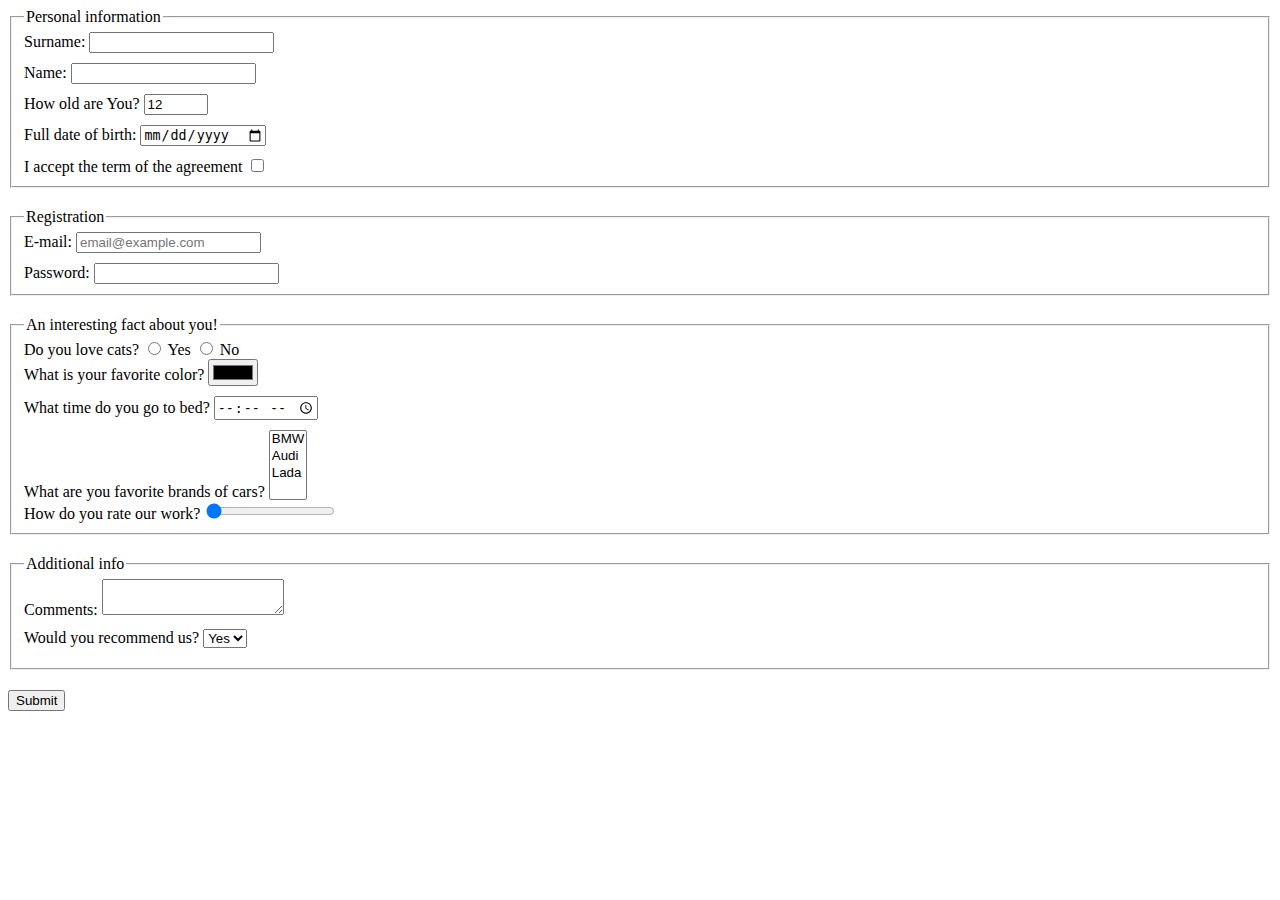
==== src/index.html @ 8eecc124 "Solution" ====
<!doctype html>
<html lang="en">
<head>
  <meta charset="UTF-8">
  <meta name="viewport"
        content="width=device-width,
          user-scalable=no,
          initial-scale=1.0,
          maximum-scale=1.0,
          minimum-scale=1.0">
  <meta http-equiv="X-UA-Compatible" content="ie=edge">
  <title>Document</title>
  <link rel="stylesheet" href="./style.css">
</head>
<body>
  <form action="https://mate-academy-form-lesson.herokuapp.com/create-application" method="POST" onsubmit="onSubmit(event)">
    <fieldset class="block-field">
      <legend>Personal information</legend>
    <label>Surname:
    <input type="text" name="surname" autocomplete="off">
    </label>
    <label>
      Name:
    <input type="text" name="name" autocomplete="off">
    </label>
    <label>
    How old are You?
    <input name="age" type="number" min="1" max="100" data-qa="field-value" value="12">
    </label>
    <label>
      Full date of birth:
      <input type="date" name="b-Day">
    </label>
    <label>
        I accept the term of the agreement
        <input type="checkbox" name="checkbox">
        </label>
  </fieldset>
  <fieldset class="block-field">
    <legend>Registration</legend>
    <label>
      E-mail:
      <input type="email" name="e-mail" placeholder="email@example.com" data-qa="field-placeholder">
    </label>
    <label>
      Password:
      <input type="password" name="password">
    </label>
  </fieldset>
  <fieldset class="block-field">
  <legend>An interesting fact about you!</legend>
    Do you love cats?
    <label class="inline-oriented"><input type="radio" name="radio" value="Yes"> Yes</label>
    <label class="inline-oriented"><input type="radio" name="radio" value="No"> No</label>
    <label>
      What is your favorite color?
      <input type="color" name="color">
    </label>
    <label>
      What time do you go to bed?
      <input type="time" name="time">
    </label>
    <label>
      What are you favorite brands of cars?
      <select name="brand-car" size="4">
          <option value="BMW">
              BMW
            </option>
            <option value="Audi">
                Audi
              </option>
            <option value="Lada">
                Lada
              </option>
      </select>
      <label>
        How do you rate our work?
        <input type="range" name="work-rate" value="0">
      </label>
    </label>
  </fieldset>
  <fieldset>
    <legend>Additional info</legend>
    <label>
      Comments:
      <textarea></textarea>
    </label>
    <label>
      Would you recommend us?
      <select name="recommend">
          <option value="Yes">
            Yes
          </option>
          <option value="No">
            No
          </option>
        </select>
    </label>
  </fieldset>
  <button type="submit">Submit</button>
  </form>
</body>
</html>
---- src/style.css ----
.block-field {
  margin-bottom: 20px;
}

label {
  margin-bottom: 10px;
  display: block;
}

.inline-oriented {
  display: inline;
}

.block-field :last-child {
  margin-bottom: 0;
}

button {
  margin-top: 20px;
}
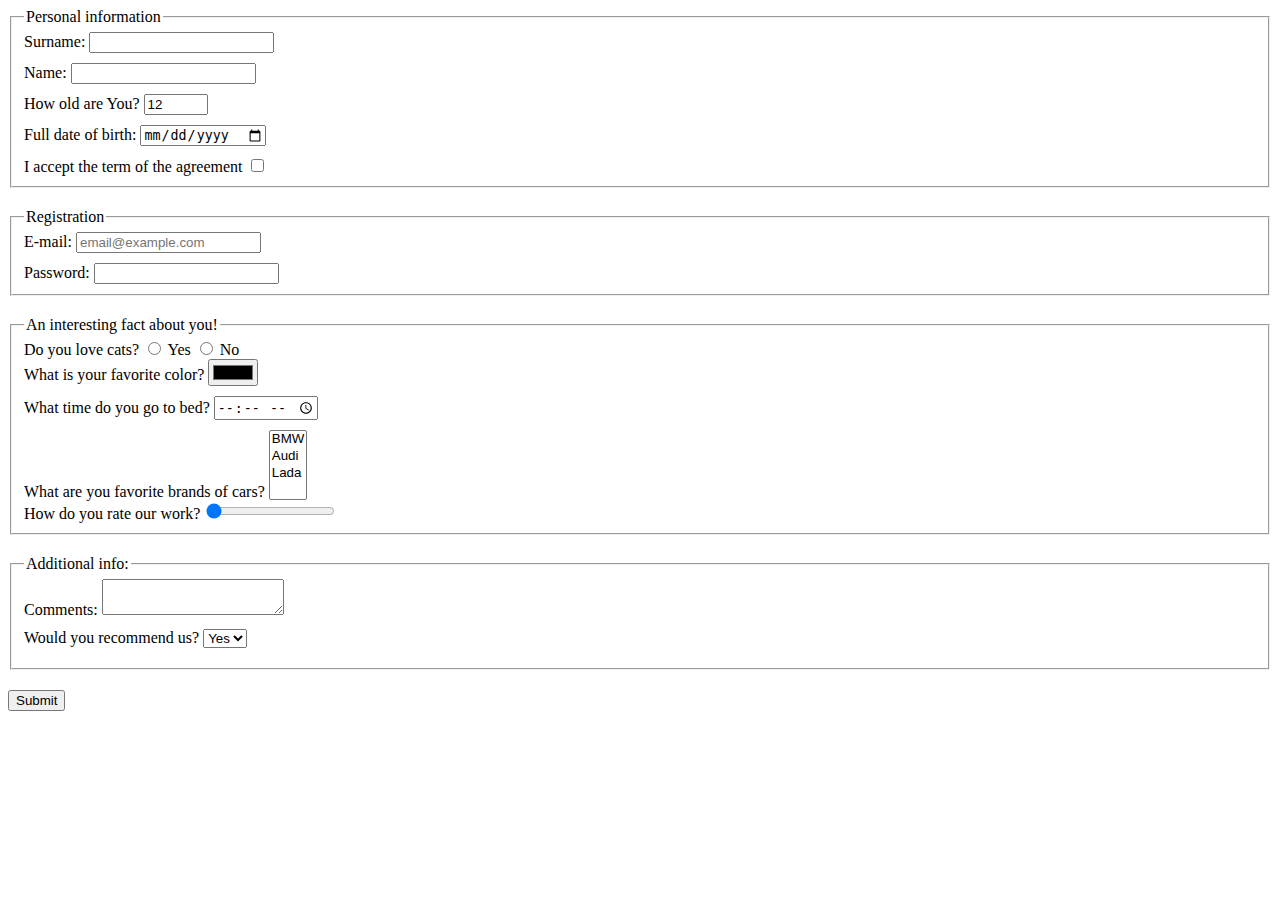
==== commit 7f887895: "Solution" ====
--- a/src/index.html
+++ b/src/index.html
@@ -1,7 +1,7 @@
 <!doctype html>
 <html lang="en">
 <head>
-  <meta charset="UTF-8">
+   <meta charset="UTF-8">
   <meta name="viewport"
         content="width=device-width,
           user-scalable=no,
@@ -80,7 +80,7 @@
     </label>
   </fieldset>
   <fieldset>
-    <legend>Additional info</legend>
+    <legend>Additional info:</legend>
     <label>
       Comments:
       <textarea></textarea>
@@ -88,10 +88,10 @@
     <label>
       Would you recommend us?
       <select name="recommend">
-          <option value="Yes">
+          <option value="yes">
             Yes
           </option>
-          <option value="No">
+          <option value="no">
             No
           </option>
         </select>
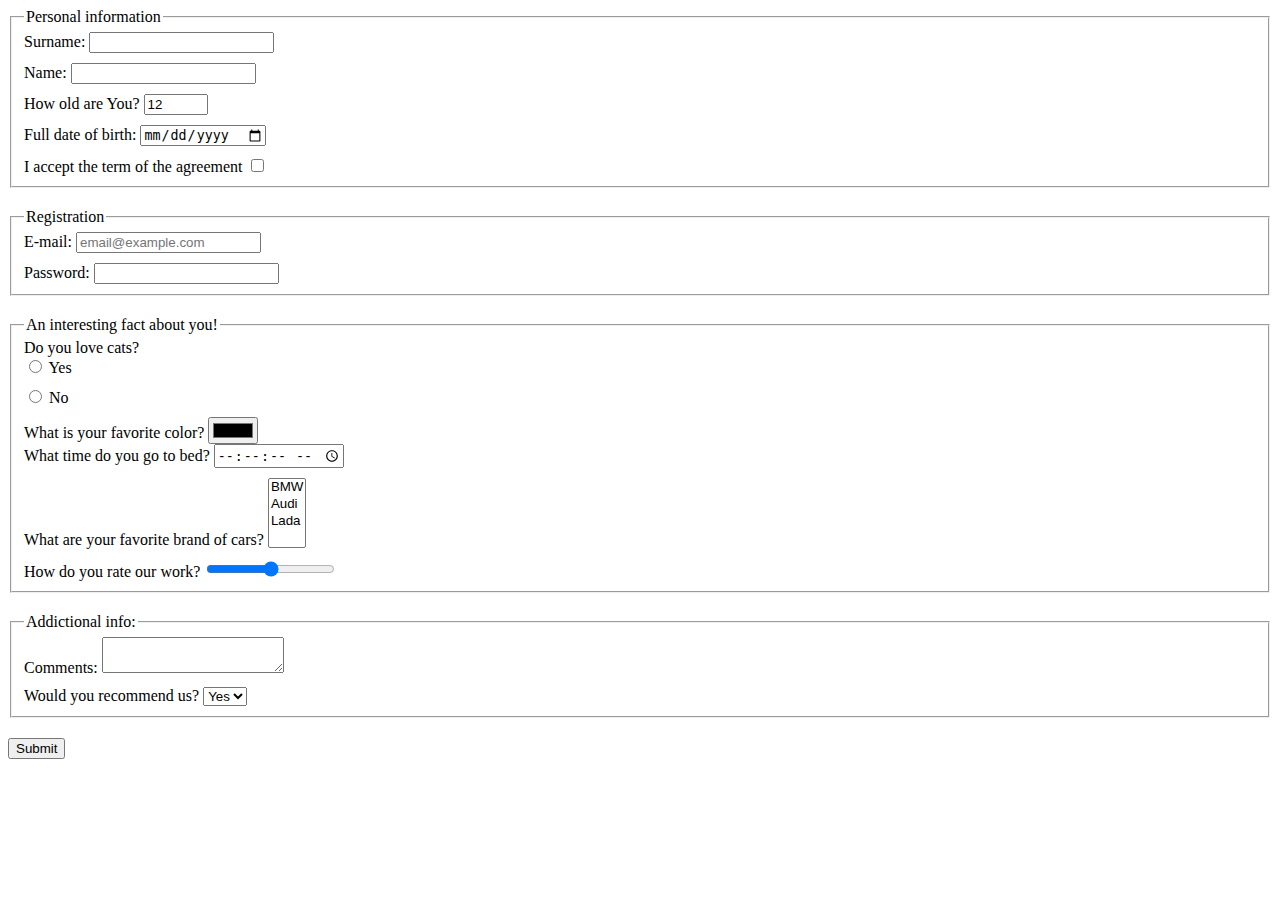
==== commit 38fe64a3: "Solution" ====
--- a/src/index.html
+++ b/src/index.html
@@ -1,103 +1,108 @@
 <!doctype html>
 <html lang="en">
 <head>
-   <meta charset="UTF-8">
+  <meta charset="UTF-8">
   <meta name="viewport"
         content="width=device-width,
           user-scalable=no,
           initial-scale=1.0,
           maximum-scale=1.0,
           minimum-scale=1.0">
-  <meta http-equiv="X-UA-Compatible" content="ie=edge">
-  <title>Document</title>
-  <link rel="stylesheet" href="./style.css">
-</head>
-<body>
-  <form action="https://mate-academy-form-lesson.herokuapp.com/create-application" method="POST" onsubmit="onSubmit(event)">
-    <fieldset class="block-field">
-      <legend>Personal information</legend>
-    <label>Surname:
-    <input type="text" name="surname" autocomplete="off">
-    </label>
-    <label>
-      Name:
-    <input type="text" name="name" autocomplete="off">
-    </label>
-    <label>
-    How old are You?
-    <input name="age" type="number" min="1" max="100" data-qa="field-value" value="12">
-    </label>
-    <label>
-      Full date of birth:
-      <input type="date" name="b-Day">
-    </label>
-    <label>
-        I accept the term of the agreement
-        <input type="checkbox" name="checkbox">
-        </label>
-  </fieldset>
-  <fieldset class="block-field">
-    <legend>Registration</legend>
-    <label>
-      E-mail:
-      <input type="email" name="e-mail" placeholder="email@example.com" data-qa="field-placeholder">
-    </label>
-    <label>
-      Password:
-      <input type="password" name="password">
-    </label>
-  </fieldset>
-  <fieldset class="block-field">
-  <legend>An interesting fact about you!</legend>
-    Do you love cats?
-    <label class="inline-oriented"><input type="radio" name="radio" value="Yes"> Yes</label>
-    <label class="inline-oriented"><input type="radio" name="radio" value="No"> No</label>
-    <label>
-      What is your favorite color?
-      <input type="color" name="color">
-    </label>
-    <label>
-      What time do you go to bed?
-      <input type="time" name="time">
-    </label>
-    <label>
-      What are you favorite brands of cars?
-      <select name="brand-car" size="4">
-          <option value="BMW">
-              BMW
-            </option>
-            <option value="Audi">
-                Audi
-              </option>
-            <option value="Lada">
-                Lada
-              </option>
-      </select>
-      <label>
-        How do you rate our work?
-        <input type="range" name="work-rate" value="0">
-      </label>
-    </label>
-  </fieldset>
-  <fieldset>
-    <legend>Additional info:</legend>
-    <label>
-      Comments:
-      <textarea></textarea>
-    </label>
-    <label>
-      Would you recommend us?
-      <select name="recommend">
-          <option value="yes">
-            Yes
-          </option>
-          <option value="no">
-            No
-          </option>
-        </select>
-    </label>
-  </fieldset>
-  <button type="submit">Submit</button>
-  </form>
-</body>
-</html>
+          <meta http-equiv="X-UA-Compatible" content="ie=edge">
+          <title>Html form</title>
+          <link rel="stylesheet" href="./style.css">
+        </head>
+        <body>
+          <form action="https://mate-academy-form-lesson.herokuapp.com/create-application" method="POST" onsubmit="onSubmit(event)">
+            <fieldset class="field-block">
+              <legend>Personal information</legend>
+              <label>
+                Surname:
+              <input type="text" name="surname" autocomplete="off">
+              </label>
+              <label>
+                Name:
+                <input type="text" name="name" autocomplete="off">
+              </label>
+              <label>
+                How old are You?
+                <input type="number" value="12" name="age" data-qa="field-value" min="6" max="110">
+              </label>
+              <label>
+                Full date of birth:
+                <input type="date" name="birthDay">
+              </label>
+              <label>
+                I accept the term of the agreement
+                <input type="checkbox" name="check-box">
+              </label>
+            </fieldset>
+            <fieldset class="field-block">
+              <legend>Registration</legend>
+              <label>
+                E-mail:
+                <input type="email" name="e-mail" placeholder="email@example.com" data-qa="field-placeholder">
+              </label>
+              <label>
+                Password:
+                <input type="password" name="password">
+              </label>
+            </fieldset>
+            <fieldset class="field-block">
+              <legend>An interesting fact about you!</legend>
+                Do you love cats?
+                <label>
+                  <input type="radio" name="radio" value="Yes"> Yes
+                </label>
+                <label>
+                  <input type="radio" name="radio" value="No"> No
+                </label>
+              </label>
+                What is your favorite color?
+                <input type="color">
+              </label>
+              <label>
+                What time do you go to bed?
+                <input type="time" step="1">
+              </label>
+              <label>
+                What are your favorite brand of cars?
+                <select name="favorit-brand-car" size="4">
+                  <option value="BMW">
+                    BMW
+                  </option>
+                  <option value="Audi">
+                    Audi
+                  </option>
+                  <option value="Lada">
+                    Lada
+                  </option>
+                </select>
+              </label>
+              <label>
+                How do you rate our work?
+                <input type="range" name="work-rate">
+              </label>
+            </fieldset>
+            <fieldset class="field-block">
+              <legend>Addictional info:</legend>
+              <label>
+                Comments:
+              <textarea></textarea>
+              </label>
+              <label>
+                Would you recommend us?
+                <select name="recommend">
+                  <option value="Yes">
+                    Yes
+                  </option>
+                  <option value="No">
+                    No
+                  </option>
+                </select>
+              </label>
+            </fieldset>
+            <button type="submit" class="button-submit">Submit</button>
+          </form>
+        </body>
+        </html>
--- a/src/style.css
+++ b/src/style.css
@@ -1,20 +1,12 @@
-.block-field {
+.field-block {
   margin-bottom: 20px;
 }
 
 label {
+  display: block;
   margin-bottom: 10px;
-  display: block;
 }
 
-.inline-oriented {
-  display: inline;
-}
-
-.block-field :last-child {
+.field-block :last-child {
   margin-bottom: 0;
 }
-
-button {
-  margin-top: 20px;
-}
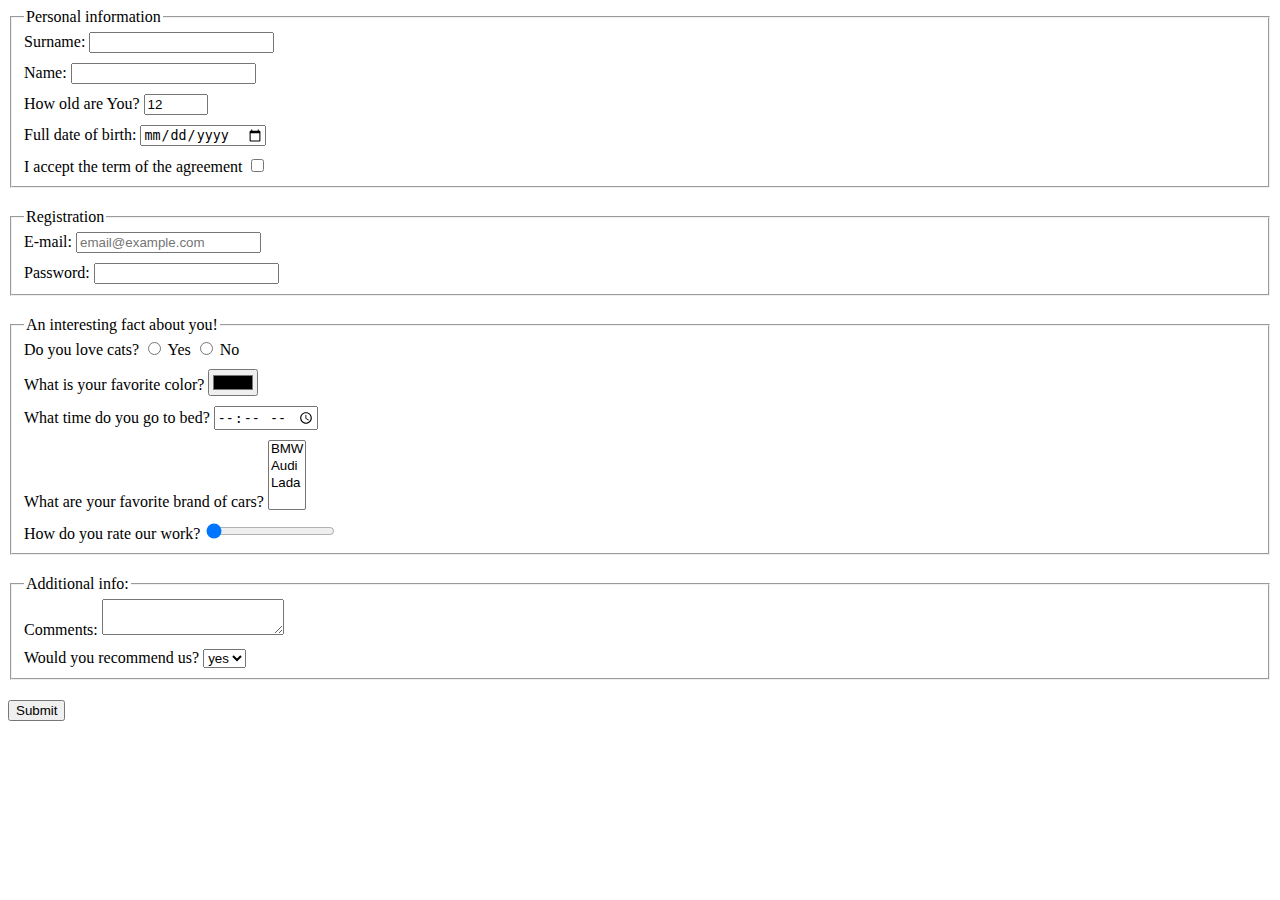
==== commit c650b822: "Solution" ====
--- a/src/index.html
+++ b/src/index.html
@@ -8,101 +8,75 @@
           initial-scale=1.0,
           maximum-scale=1.0,
           minimum-scale=1.0">
-          <meta http-equiv="X-UA-Compatible" content="ie=edge">
-          <title>Html form</title>
-          <link rel="stylesheet" href="./style.css">
-        </head>
-        <body>
-          <form action="https://mate-academy-form-lesson.herokuapp.com/create-application" method="POST" onsubmit="onSubmit(event)">
-            <fieldset class="field-block">
-              <legend>Personal information</legend>
-              <label>
-                Surname:
-              <input type="text" name="surname" autocomplete="off">
-              </label>
-              <label>
-                Name:
-                <input type="text" name="name" autocomplete="off">
-              </label>
-              <label>
-                How old are You?
-                <input type="number" value="12" name="age" data-qa="field-value" min="6" max="110">
-              </label>
-              <label>
-                Full date of birth:
-                <input type="date" name="birthDay">
-              </label>
-              <label>
-                I accept the term of the agreement
-                <input type="checkbox" name="check-box">
-              </label>
-            </fieldset>
-            <fieldset class="field-block">
-              <legend>Registration</legend>
-              <label>
-                E-mail:
-                <input type="email" name="e-mail" placeholder="email@example.com" data-qa="field-placeholder">
-              </label>
-              <label>
-                Password:
-                <input type="password" name="password">
-              </label>
-            </fieldset>
-            <fieldset class="field-block">
-              <legend>An interesting fact about you!</legend>
-                Do you love cats?
-                <label>
-                  <input type="radio" name="radio" value="Yes"> Yes
-                </label>
-                <label>
-                  <input type="radio" name="radio" value="No"> No
-                </label>
-              </label>
-                What is your favorite color?
-                <input type="color">
-              </label>
-              <label>
-                What time do you go to bed?
-                <input type="time" step="1">
-              </label>
-              <label>
-                What are your favorite brand of cars?
-                <select name="favorit-brand-car" size="4">
-                  <option value="BMW">
-                    BMW
-                  </option>
-                  <option value="Audi">
-                    Audi
-                  </option>
-                  <option value="Lada">
-                    Lada
-                  </option>
-                </select>
-              </label>
-              <label>
-                How do you rate our work?
-                <input type="range" name="work-rate">
-              </label>
-            </fieldset>
-            <fieldset class="field-block">
-              <legend>Addictional info:</legend>
-              <label>
-                Comments:
-              <textarea></textarea>
-              </label>
-              <label>
-                Would you recommend us?
-                <select name="recommend">
-                  <option value="Yes">
-                    Yes
-                  </option>
-                  <option value="No">
-                    No
-                  </option>
-                </select>
-              </label>
-            </fieldset>
-            <button type="submit" class="button-submit">Submit</button>
-          </form>
-        </body>
-        </html>
+  <meta http-equiv="X-UA-Compatible" content="ie=edge">
+  <title>Document</title>
+  <link rel="stylesheet" href="./style.css">
+</head>
+<body>
+  <form onsubmit="onSubmit(event)" action="https://mate-academy-form-lesson.herokuapp.com/create-application" method="post">
+    <fieldset class="field-block">
+      <legend>Personal information</legend>
+      <label class="field"> Surname:
+        <input type="text" name="surname" autocomplete="off">
+      </label>
+      <label class="field"> Name:
+        <input type="text" name="name" autocomplete="off" required>
+      </label>
+      <label class="field"> How old are You?
+        <input type="number" name="age" value="12" min="8" max="120" data-qa="field-value">
+      </label>
+      <label class="field"> Full date of birth:
+        <input type="date" name="date">
+      </label>
+      <label class="field">I accept the term of the agreement
+        <input type="checkbox" name="check-box" required>
+      </label>
+    </fieldset>
+    <fieldset class="field-block">
+      <legend>Registration</legend>
+      <label class="field">E-mail:
+        <input type="email" name="e-mail" placeholder="email@example.com" data-qa="field-placeholder">
+      </label>
+      <label class="field">Password:
+        <input type="password" name="password" minlength="8" maxlength="18" required>
+      </label>
+    </fieldset>
+    <fieldset class="field-block">
+      <legend>An interesting fact about you!</legend>
+      <div class="field"><span>Do you love cats?</span>
+        <label><input type="radio" name="answer"> Yes</label>
+        <label><input type="radio" name="answer"> No</label>
+      </div>
+      <label class="field">What is your favorite color?
+        <input type="color" name="color">
+      </label>
+      <label class="field">What time do you go to bed?
+        <input type="time" name="time">
+      </label>
+      <label class="field">What are your favorite brand of cars?
+        <select name="favorite-car" size="4">
+          <option value="BMW">BMW</option>
+          <option value="Audi">Audi</option>
+          <option value="Lada">Lada</option>
+        </select>
+      </label>
+      <label class="field">How do you rate our work?
+        <input type="range" min="1" max="10" step="1" name="volume" value="1">
+      </label>
+    </fieldset>
+    <fieldset class="field-block">
+      <legend>Additional info:</legend>
+      <label class="field">Comments:
+        <textarea name="text-of-feedback"></textarea>
+      </label>
+      <label class="field">Would you recommend us?
+        <select name="recommend">
+          <option value="yes">yes</option>
+          <option value="no">no</option>
+        </select>
+      </label>
+    </fieldset>
+    <button type="submit">Submit</button>
+  </form>
+</body>
+</html>
--- a/src/style.css
+++ b/src/style.css
@@ -1,12 +1,12 @@
+.field {
+  display: block;
+  margin-bottom: 10px;
+}
+
 .field-block {
   margin-bottom: 20px;
 }
 
-label {
-  display: block;
-  margin-bottom: 10px;
-}
-
-.field-block :last-child {
+.field-block > .field:last-child {
   margin-bottom: 0;
 }
